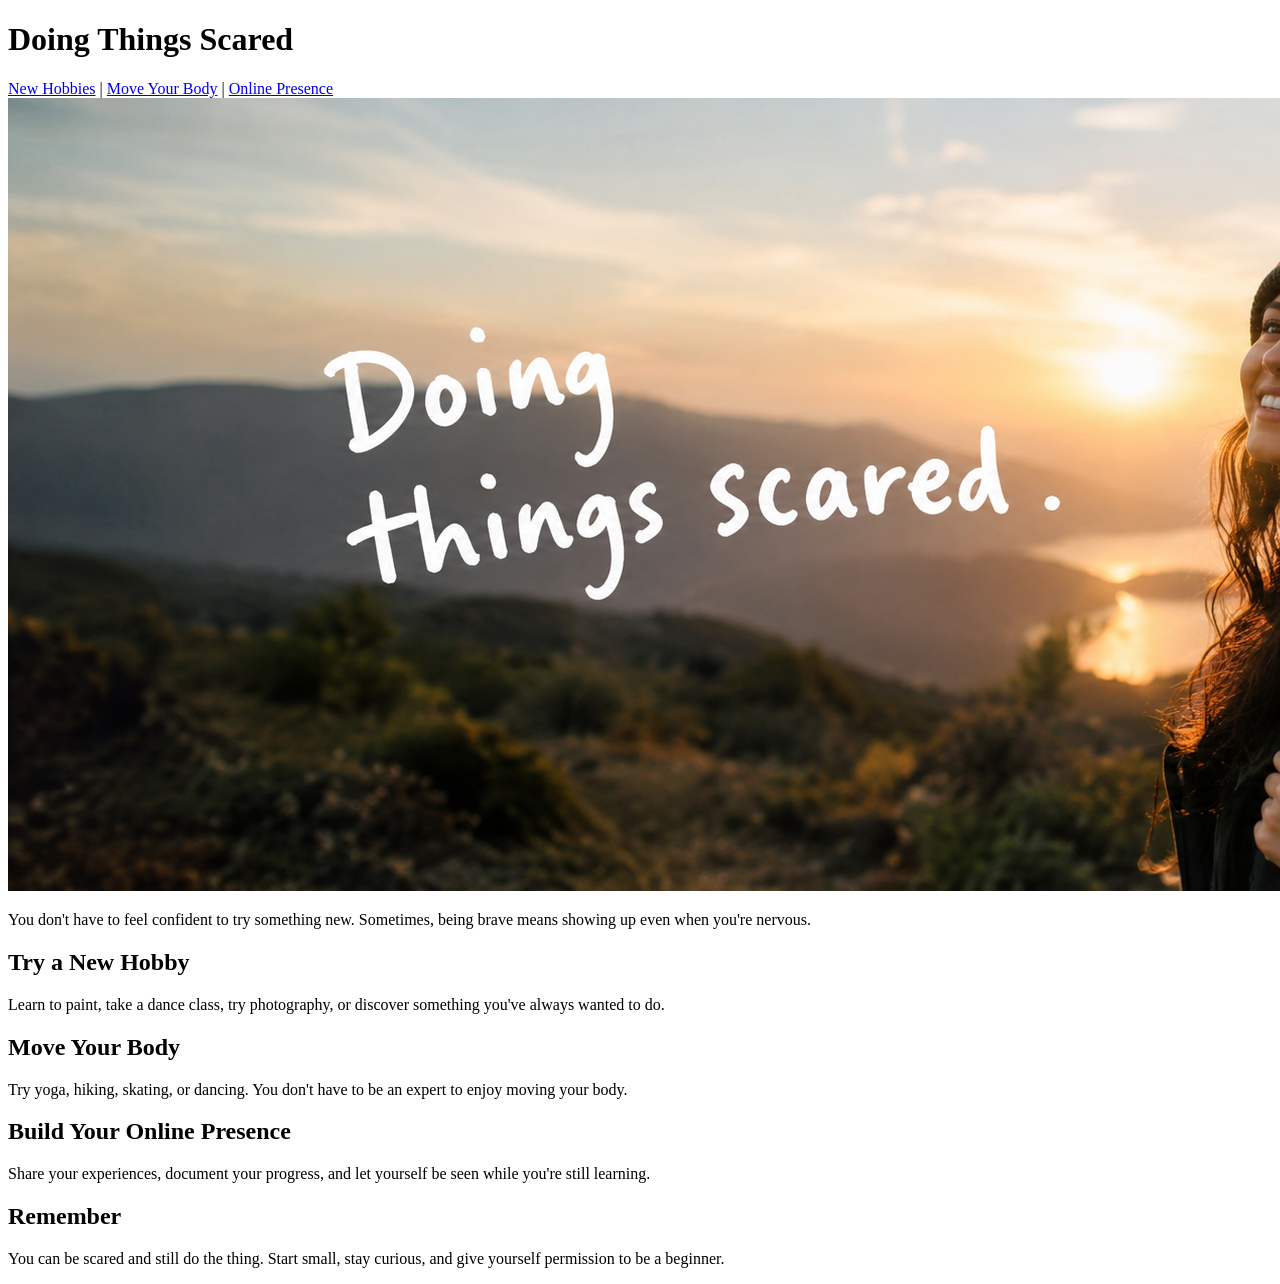
==== w3/index.html @ 3ae6a55d "trying to fix folder situation again" ====
<!DOCTYPE html>
<html lang = "en"
>
    <head>
        <title> Doing Things Scared </title>
    </head>
    <body>
        <h1>Doing Things Scared </h1> 

        <nav id="menu">
            <a href="#hobbies">New Hobbies</a> |
            <a href="#movement">Move Your Body</a> |
            <a href="#online">Online Presence</a>
        </nav>

        <img src= "w3/img/generic_woman_textt.png" alt= "woman smiling in front of mountain landscape, text that says doing things scared" >

        <p>You don't have to feel confident to try something new. Sometimes, being brave means showing up even when you're nervous. </p>


        <h2 id="hobbies">Try a New Hobby</h2>
            <p>Learn to paint, take a dance class, try photography, or discover something you've always wanted to do.</p>

        <h2 id="movement">Move Your Body</h2>
            <p>Try yoga, hiking, skating, or dancing. You don't have to be an expert to enjoy moving your body.</p>

        <h2 id="online">Build Your Online Presence</h2>
            <p>Share your experiences, document your progress, and let yourself be seen while you're still learning.</p>

        <h2>Remember</h2>
            <p>You can be scared and still do the thing. Start small, stay curious, and give yourself permission to be a beginner.</p>
    </body>
</html>
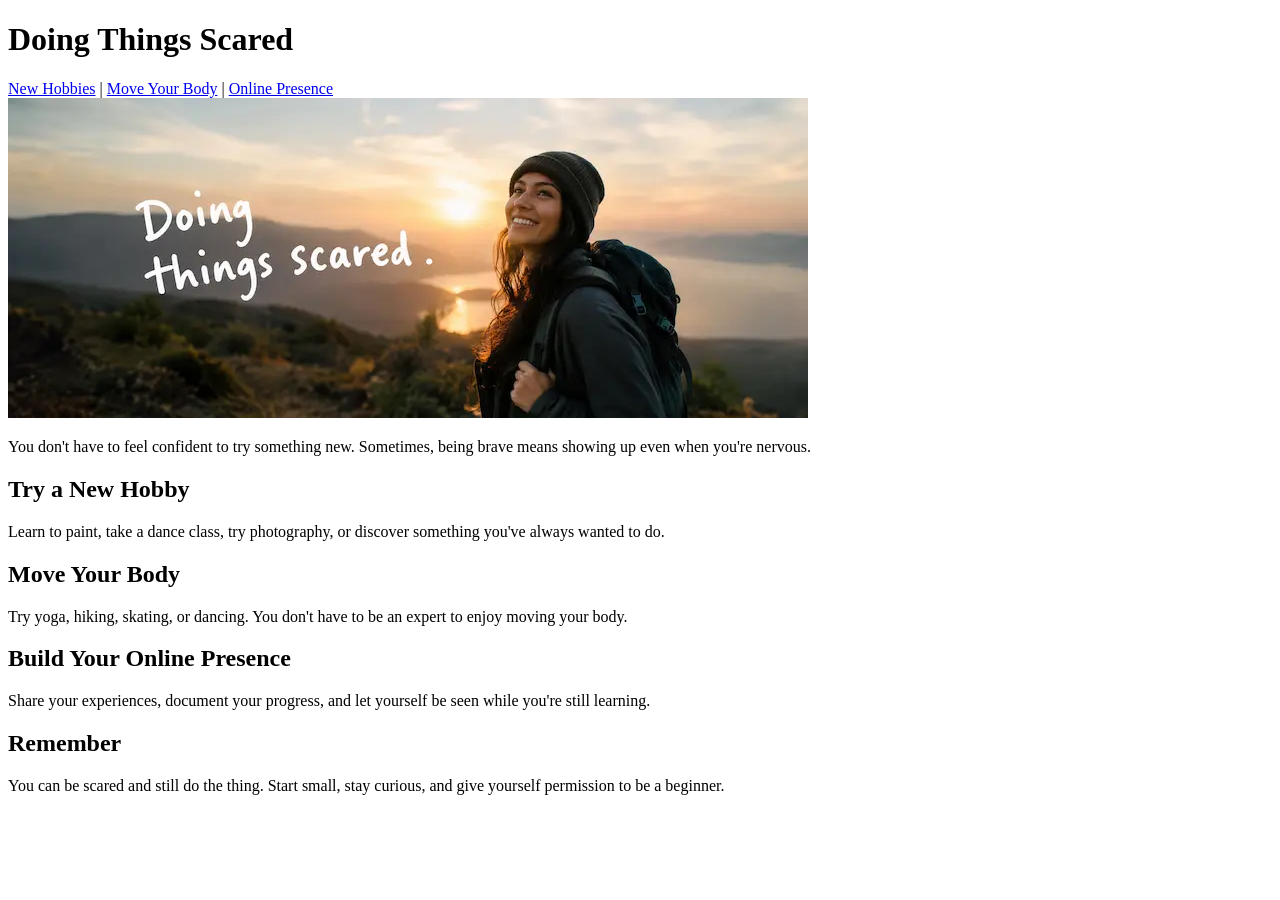
==== commit 21b8b037: "changed image resolution" ====
--- a/w3/index.html
+++ b/w3/index.html
@@ -13,7 +13,7 @@
             <a href="#online">Online Presence</a>
         </nav>
 
-        <img src= "w3/img/generic_woman_textt.png" alt= "woman smiling in front of mountain landscape, text that says doing things scared" >
+        <img src= "img/generic_woman_textt.webp" alt= "woman smiling in front of mountain landscape, text that says doing things scared" >
 
         <p>You don't have to feel confident to try something new. Sometimes, being brave means showing up even when you're nervous. </p>
 
